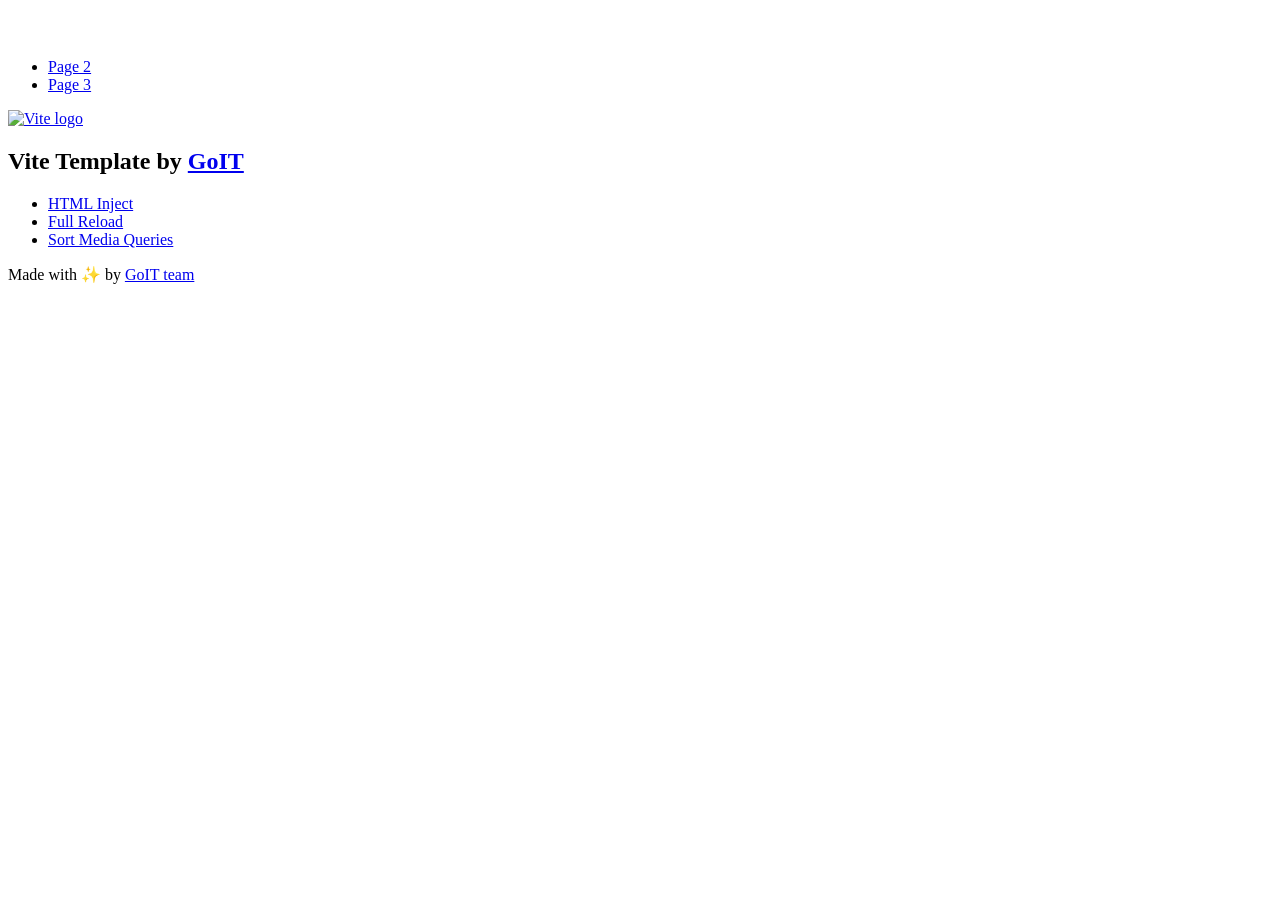
==== index.html @ 5bd8aa9e "Deploying to gh-pages from @ Karen2511/goit-js-hw-11@4e34856dc5a34dcf0c0daa9837e92ddf065a9f21 🚀" ====
<!DOCTYPE html>
<html lang="en">
  <head>
    <meta charset="UTF-8" />
    <link rel="icon" type="image/svg+xml" href="/goit-js-hw-11/favicon.svg" />
    <meta name="viewport" content="width=device-width, initial-scale=1.0" />
    <title>Vanilla App Template</title>
    <script type="module" crossorigin src="/goit-js-hw-11/index.js"></script>
    <link rel="stylesheet" crossorigin href="/goit-js-hw-11/assets/styles-DvPDDfy5.css">
  </head>
  <body>
    <header class="header">
  <div class="container">
    <nav class="nav">
      <a class="nav-logo" href="./index.html" aria-label="Site logo">
        <svg class="nav-logo-icon" width="100" height="30">
          <use href="/goit-js-hw-11/assets/sprite-E8vg0sBb.svg#logo"></use>
        </svg>
      </a>
      <ul class="nav-list">
        <li class="nav-item">
          <a class="nav-link {=$highlight-act}" href="./page-2.html">Page 2</a>
        </li>
        <li class="nav-item">
          <a class="nav-link {=$highlight-curr}" href="./page-3.html">Page 3</a>
        </li>
      </ul>
    </nav>
  </div>
</header>


    <main>
      <!-- Loads the specified .html file -->
      <section class="vite-promo">
  <div class="container">
    <div class="vite-promo-thumb">
      <a
        class="vite-promo-link"
        href="https://vitejs.dev/"
        target="_blank"
        rel="noopener noreferrer"
        aria-label="Link to Vite official website"
        title="Vite.js  build tool"
      >
        <!-- Path to images as from index.html file -->
        <img
          class="pic"
          src="/goit-js-hw-11/assets/vite-logo-9o_aqrTe.png"
          alt="Vite logo"
          width="640"
          height="640"
        />
      </a>
    </div>
    <h1 class="main-title">
      <span class="main-title-gradient">Vite</span>
      Template by
      <a
        class="main-title-link"
        href="https://github.com/goitacademy/vanilla-app-template"
        target="_blank"
        rel="noopener noreferrer"
      >
        GoIT
      </a>
    </h1>
  </div>
</section>

      <article class="badges">
  <div class="container">
    <ul class="badges-list">
      <li class="badges-item">
        <a
          class="badges-link"
          href="https://www.npmjs.com/package/vite-plugin-html-inject"
          target="_blank"
          rel="noopener noreferrer"
        >
          HTML Inject
        </a>
      </li>
      <li class="badges-item">
        <a
          class="badges-link"
          href="https://www.npmjs.com/package/vite-plugin-full-reload"
          target="_blank"
          rel="noopener noreferrer"
        >
          Full Reload
        </a>
      </li>
      <li class="badges-item">
        <a
          class="badges-link"
          href="https://www.npmjs.com/package/postcss-sort-media-queries"
          target="_blank"
          rel="noopener noreferrer"
        >
          Sort Media Queries
        </a>
      </li>
    </ul>
  </div>
</article>

    </main>

    <footer class="footer">
  <div class="container">
    <p class="footer-desc">
      Made with ✨ by
      <a
        class="footer-link"
        href="https://goit.global/ua/"
        target="_blank"
        rel="noopener noreferrer"
      >
        GoIT team
      </a>
    </p>
  </div>
</footer>


  </body>
</html>
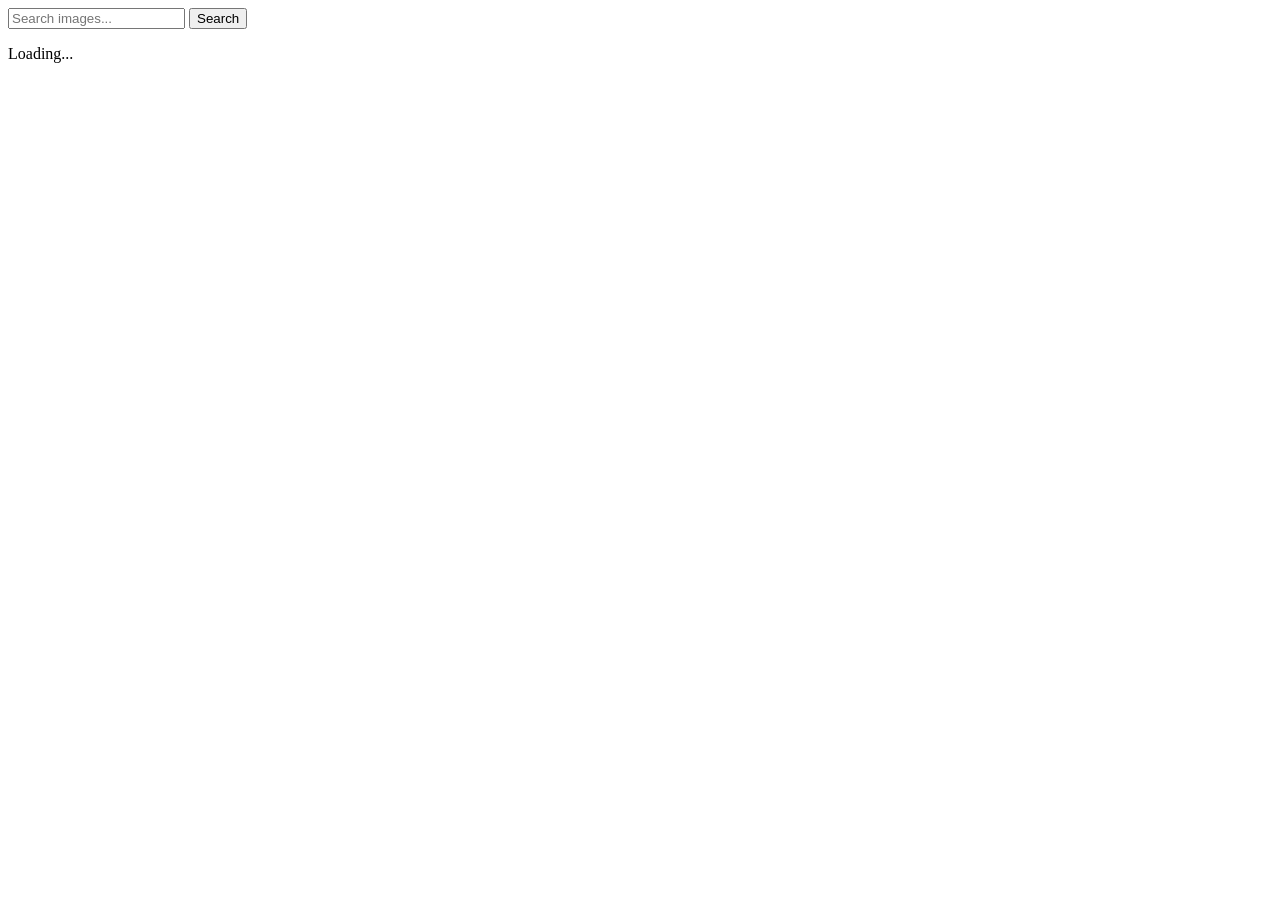
==== commit 8c162bcb: "Deploying to gh-pages from @ Karen2511/goit-js-hw-11@cb92628efee4dd53bc26340d87238d1f0821a6eb 🚀" ====
--- a/index.html
+++ b/index.html
@@ -2,127 +2,32 @@
 <html lang="en">
   <head>
     <meta charset="UTF-8" />
-    <link rel="icon" type="image/svg+xml" href="/goit-js-hw-11/favicon.svg" />
     <meta name="viewport" content="width=device-width, initial-scale=1.0" />
-    <title>Vanilla App Template</title>
+    <title>Image Search App</title>
     <script type="module" crossorigin src="/goit-js-hw-11/index.js"></script>
-    <link rel="stylesheet" crossorigin href="/goit-js-hw-11/assets/styles-DvPDDfy5.css">
+    <link rel="modulepreload" crossorigin href="/goit-js-hw-11/assets/vendor-D8hBcPQM.js">
+    <link rel="stylesheet" crossorigin href="/goit-js-hw-11/assets/vendor-CWKLx11g.css">
+    <link rel="stylesheet" crossorigin href="/goit-js-hw-11/assets/index-DkfhcHil.css">
   </head>
   <body>
-    <header class="header">
-  <div class="container">
-    <nav class="nav">
-      <a class="nav-logo" href="./index.html" aria-label="Site logo">
-        <svg class="nav-logo-icon" width="100" height="30">
-          <use href="/goit-js-hw-11/assets/sprite-E8vg0sBb.svg#logo"></use>
-        </svg>
-      </a>
-      <ul class="nav-list">
-        <li class="nav-item">
-          <a class="nav-link {=$highlight-act}" href="./page-2.html">Page 2</a>
-        </li>
-        <li class="nav-item">
-          <a class="nav-link {=$highlight-curr}" href="./page-3.html">Page 3</a>
-        </li>
-      </ul>
-    </nav>
-  </div>
-</header>
+    <!-- Форма пошуку -->
+    <form class="form">
+      <label>
+        <input
+          type="text"
+          name="search-text"
+          placeholder="Search images..."
+          required
+        />
+      </label>
+      <button type="submit">Search</button>
+    </form>
 
+    <!-- Галерея -->
+    <ul class="gallery"></ul>
 
-    <main>
-      <!-- Loads the specified .html file -->
-      <section class="vite-promo">
-  <div class="container">
-    <div class="vite-promo-thumb">
-      <a
-        class="vite-promo-link"
-        href="https://vitejs.dev/"
-        target="_blank"
-        rel="noopener noreferrer"
-        aria-label="Link to Vite official website"
-        title="Vite.js  build tool"
-      >
-        <!-- Path to images as from index.html file -->
-        <img
-          class="pic"
-          src="/goit-js-hw-11/assets/vite-logo-9o_aqrTe.png"
-          alt="Vite logo"
-          width="640"
-          height="640"
-        />
-      </a>
-    </div>
-    <h1 class="main-title">
-      <span class="main-title-gradient">Vite</span>
-      Template by
-      <a
-        class="main-title-link"
-        href="https://github.com/goitacademy/vanilla-app-template"
-        target="_blank"
-        rel="noopener noreferrer"
-      >
-        GoIT
-      </a>
-    </h1>
-  </div>
-</section>
-
-      <article class="badges">
-  <div class="container">
-    <ul class="badges-list">
-      <li class="badges-item">
-        <a
-          class="badges-link"
-          href="https://www.npmjs.com/package/vite-plugin-html-inject"
-          target="_blank"
-          rel="noopener noreferrer"
-        >
-          HTML Inject
-        </a>
-      </li>
-      <li class="badges-item">
-        <a
-          class="badges-link"
-          href="https://www.npmjs.com/package/vite-plugin-full-reload"
-          target="_blank"
-          rel="noopener noreferrer"
-        >
-          Full Reload
-        </a>
-      </li>
-      <li class="badges-item">
-        <a
-          class="badges-link"
-          href="https://www.npmjs.com/package/postcss-sort-media-queries"
-          target="_blank"
-          rel="noopener noreferrer"
-        >
-          Sort Media Queries
-        </a>
-      </li>
-    </ul>
-  </div>
-</article>
-
-    </main>
-
-    <footer class="footer">
-  <div class="container">
-    <p class="footer-desc">
-      Made with ✨ by
-      <a
-        class="footer-link"
-        href="https://goit.global/ua/"
-        target="_blank"
-        rel="noopener noreferrer"
-      >
-        GoIT team
-      </a>
-    </p>
-  </div>
-</footer>
-
+    <!-- Лоадер -->
+    <div class="loader">Loading...</div>
 
   </body>
 </html>
